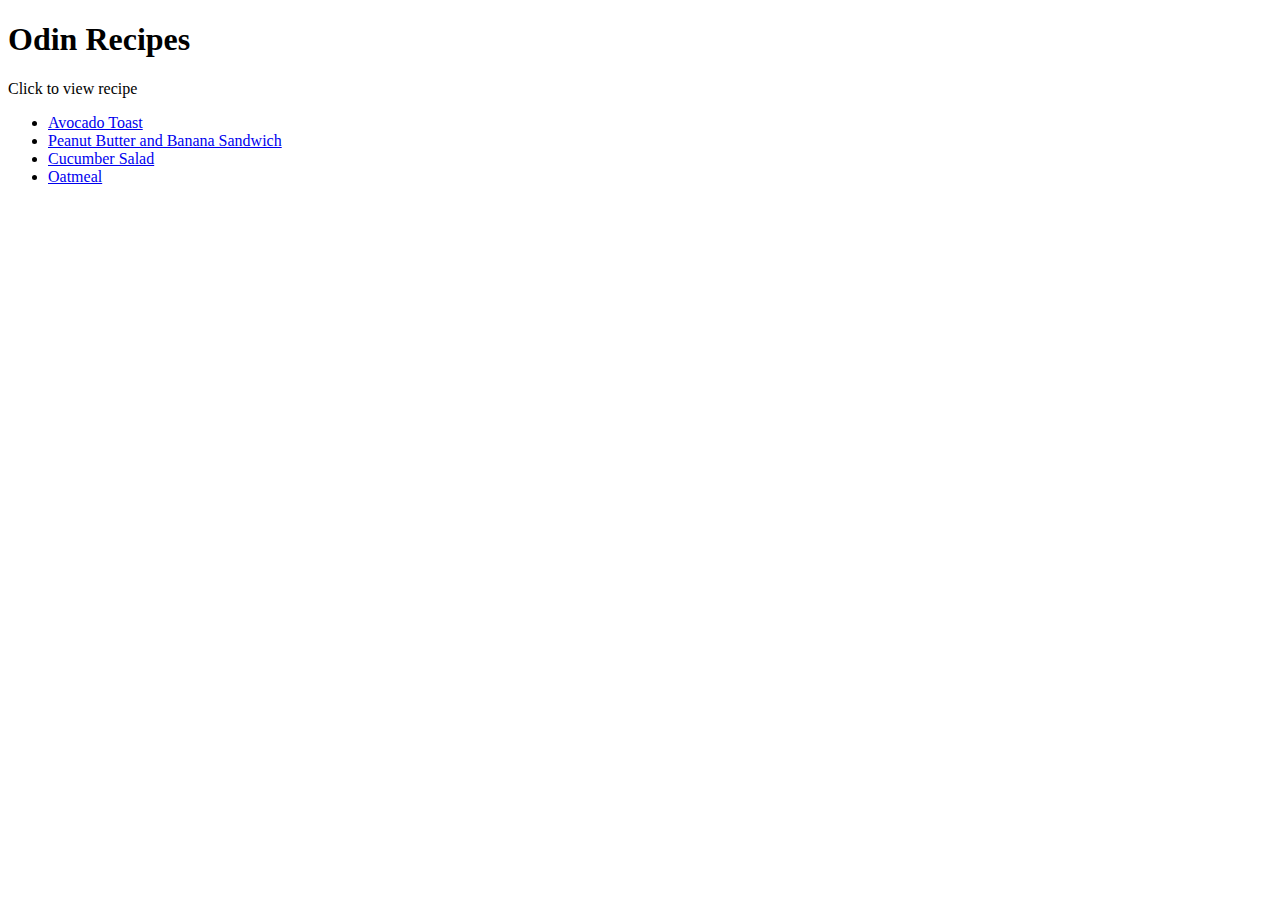
==== index.html @ 2dedf230 "Created recipe website with basic HTML" ====
<!DOCTYPE html>
<html lang="en">
	<head>
		<meta charset="UTF-8">
		<title>Odin Recipes</title>
	</head>
	<body>
		<h1>Odin Recipes</h1>
		<p>Click to view recipe</p>
		<ul>
			<li><a href="./recipes/toast.html">Avocado Toast</a></li>
			<li><a href="./recipes/pbb.html">Peanut Butter and Banana Sandwich</a></li>
			<li><a href="./recipes/cucumber.html">Cucumber Salad</a></li>
			<li><a href="./recipes/oatmeal.html">Oatmeal</a></li>
		</ul>
	</body>
</html>
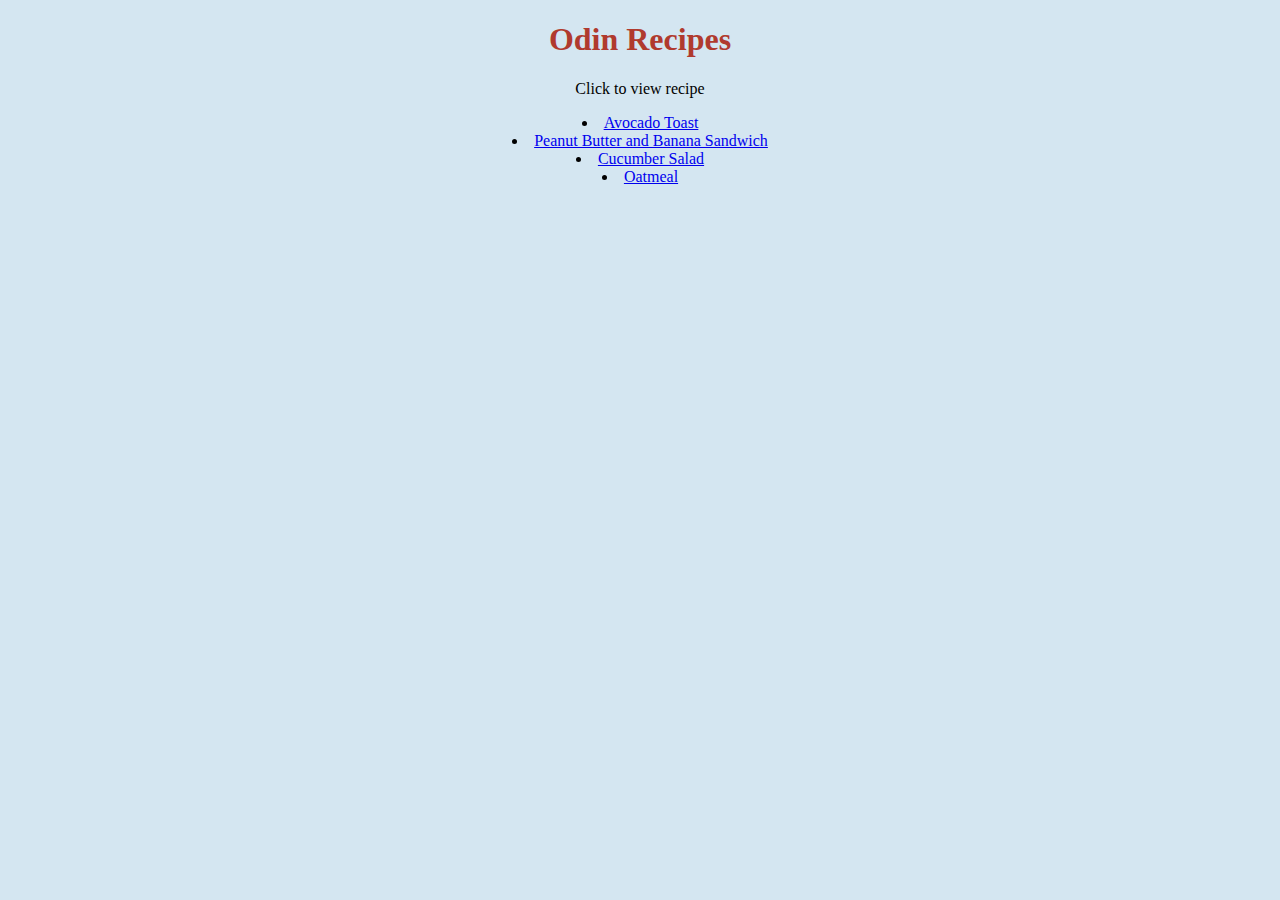
==== commit 2d6c5db3: "Added CSS style sheet" ====
--- a/index.html
+++ b/index.html
@@ -3,6 +3,7 @@
 	<head>
 		<meta charset="UTF-8">
 		<title>Odin Recipes</title>
+        <link rel="stylesheet" href="style.css">
 	</head>
 	<body>
 		<h1>Odin Recipes</h1>
@@ -14,4 +15,4 @@
 			<li><a href="./recipes/oatmeal.html">Oatmeal</a></li>
 		</ul>
 	</body>
-</html>+</html>
--- a/style.css
+++ b/style.css
@@ -0,0 +1,30 @@
+body {
+  font-family: Verdana, serif;
+  background-color: #d4e6f1;
+  text-align: center
+}
+
+h1 {
+  color: #b03a2e
+}
+
+h3 {
+  font-style: italic;
+}
+
+.recipe {
+  font-size: 20px;
+  color: #ec7063;
+}
+
+ul  {
+  padding-left: 0;
+}
+ul li {
+   list-style-position: inside;
+}
+ol  {
+  padding-left: 0;
+}
+ol li {
+   list-style-position: inside;
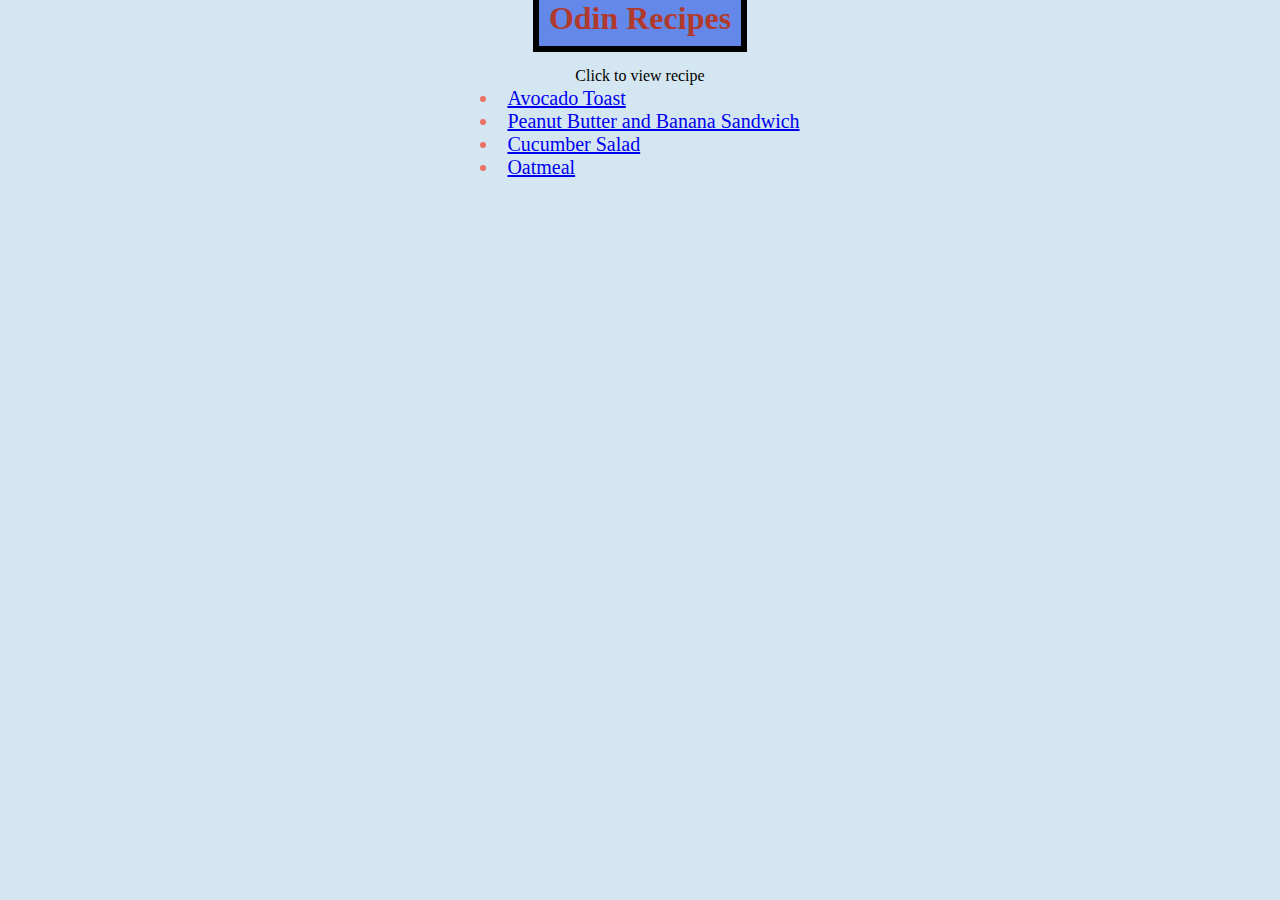
==== commit c74a97c0: "Added dispay features (inline and block)" ====
--- a/index.html
+++ b/index.html
@@ -7,12 +7,12 @@
 	</head>
 	<body>
 		<h1>Odin Recipes</h1>
-		<p>Click to view recipe</p>
-		<ul>
-			<li><a href="./recipes/toast.html">Avocado Toast</a></li>
-			<li><a href="./recipes/pbb.html">Peanut Butter and Banana Sandwich</a></li>
-			<li><a href="./recipes/cucumber.html">Cucumber Salad</a></li>
-			<li><a href="./recipes/oatmeal.html">Oatmeal</a></li>
+		<p class="subhead">Click to view recipe</p>
+		<ul class="box">
+			<li class="recipe"><a href="./recipes/toast.html">Avocado Toast</a></li>
+			<li class="recipe"><a href="./recipes/pbb.html">Peanut Butter and Banana Sandwich</a></li>
+			<li class="recipe"><a href="./recipes/cucumber.html">Cucumber Salad</a></li>
+			<li class="recipe"><a href="./recipes/oatmeal.html">Oatmeal</a></li>
 		</ul>
 	</body>
 </html>
--- a/style.css
+++ b/style.css
@@ -1,15 +1,38 @@
+* {
+ margin: 0px;
+}
+
 body {
   font-family: Verdana, serif;
   background-color: #d4e6f1;
   text-align: center
 }
 
+.subhead {
+  margin-top: 30px;
+}
+
+img {
+  margin-top: 22px;
+}
+
 h1 {
-  color: #b03a2e
+  color: #b03a2e;
+  background-color: #6488ea;
+  display:inline;
+  padding: 10px;
+  border: 6px solid black;
 }
 
 h3 {
   font-style: italic;
+  margin-bottom: 2px;
+  margin-top: 14px;
+}
+
+.box {
+  display: inline-block;
+  padding: 2px;
 }
 
 .recipe {
@@ -21,10 +44,15 @@
   padding-left: 0;
 }
 ul li {
-   list-style-position: inside;
+  text-align: left; 
+  list-style-position: inside;
 }
 ol  {
   padding-left: 0;
 }
 ol li {
-   list-style-position: inside;
+  list-style-position: inside;
+  text-align: left; 
+}
+
+
